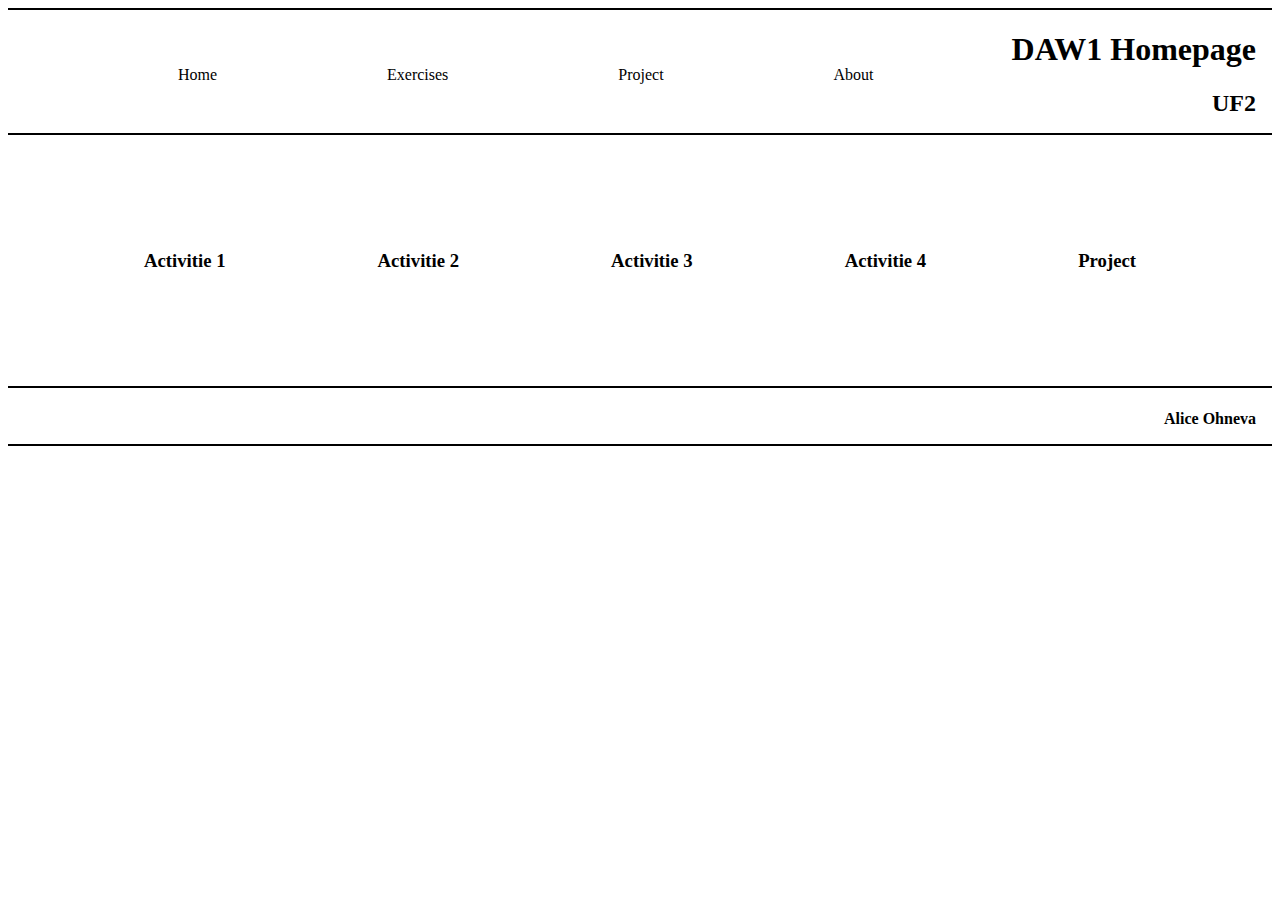
==== index.html @ fcf53ea7 "Created basic structure" ====
<!DOCTYPE html>
<html lang="en">

<head>
    <meta charset="UTF-8">
    <meta http-equiv="X-UA-Compatible" content="IE=edge">
    <meta name="viewport" content="width=device-width, initial-scale=1.0">
    <title>Presentation Page DAW</title>
    <link rel="stylesheet" href="style.css">
</head>

<body>
    <header>
        <div class="menu">
            <a href="index.html">Home</a>
            <a href="exercises.html">Exercises</a>
            <a href="#">Project</a>
            <a href="about.html">About</a>
        </div>
        <div class="logo">
            <h1>DAW1 Homepage</h1>
            <h2>UF2</h2>
        </div>
    </header>
    <main>
        <a href="#">
            <h3>Activitie 1</h3>
        </a>
        <a href="#">
            <h3>Activitie 2</h3>
        </a>
        <a href="#">
            <h3>Activitie 3</h3>
        </a>
        <a href="#">
            <h3>Activitie 4</h3>
        </a>
        <a href="#">
            <h3>Project</h3>
        </a>
    </main>
    <footer>
        <h4>Alice Ohneva</h4>
    </footer>
</body>

</html>
---- style.css ----
a {
    text-decoration: none;
    font-style: inherit;
    color: black;
}
header, footer {
    border-top: 2px solid black;
    border-bottom: 2px solid black;
}
.menu a {
    padding: 1rem;
}
.menu a {
    padding-top: 2rem;
}

.menu a:hover, .menu a:focus {
    background-color: gainsboro;
}
.menu {
    display: flex;
    justify-content: space-evenly;
    flex-grow: 1;
    gap: 2rem;
    margin: 1rem;
    margin-top: 1.5rem;
    margin-left: 3rem;
}
.logo h1 {
    text-align: right;
    margin-right: 1rem
}
.logo h2, footer h4 {
    text-align: right;
    margin-bottom: 1rem;
    margin-right: 1rem;
}
header {
    display: flex;
    justify-content: space-evenly;
}
main {
    display: flex;
    justify-content: space-evenly;
    gap: 1rem;
    margin: 1rem;
    margin-top: 5rem;
    margin-bottom: 5rem;
}
main a {
    padding: 1rem;
    text-align: center;
}
main a:hover, main a:focus {
    background-color: gainsboro;
}
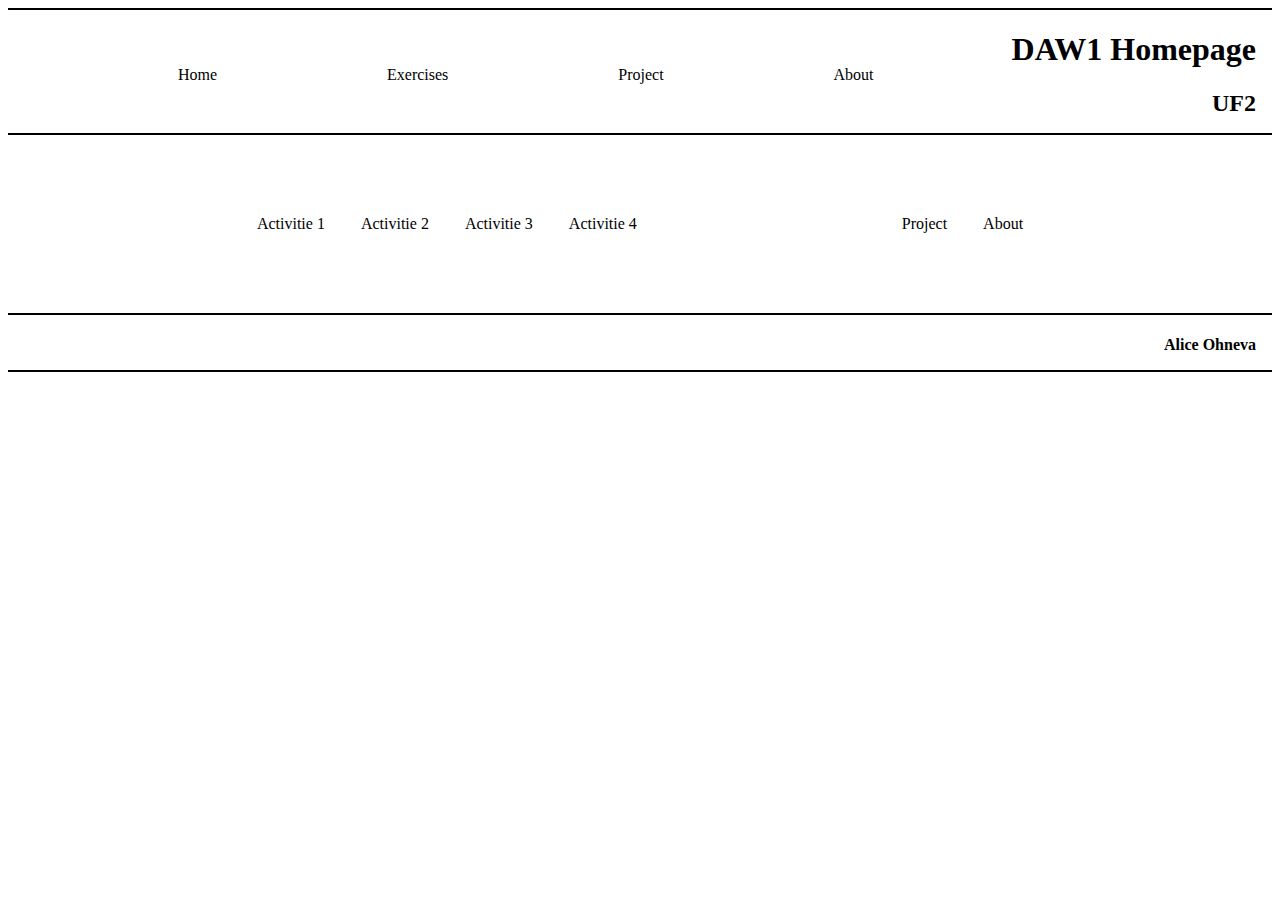
==== commit a41facf0: "Updated design" ====
--- a/index.html
+++ b/index.html
@@ -23,21 +23,26 @@
         </div>
     </header>
     <main>
-        <a href="#">
-            <h3>Activitie 1</h3>
-        </a>
-        <a href="#">
-            <h3>Activitie 2</h3>
-        </a>
-        <a href="#">
-            <h3>Activitie 3</h3>
-        </a>
-        <a href="#">
-            <h3>Activitie 4</h3>
-        </a>
-        <a href="#">
-            <h3>Project</h3>
-        </a>
+        <div class="activities">
+            <a href="#">
+                Activitie 1
+            </a>
+            <a href="#">
+                Activitie 2
+            </a>
+            <a href="#">
+                Activitie 3
+            </a>
+            <a href="#">
+                Activitie 4
+            </a>
+        </div>
+        <div class="proj">
+            <a href="#">
+                Project
+            </a>
+            <a href="about.html">About</a>
+        </div>
     </main>
     <footer>
         <h4>Alice Ohneva</h4>
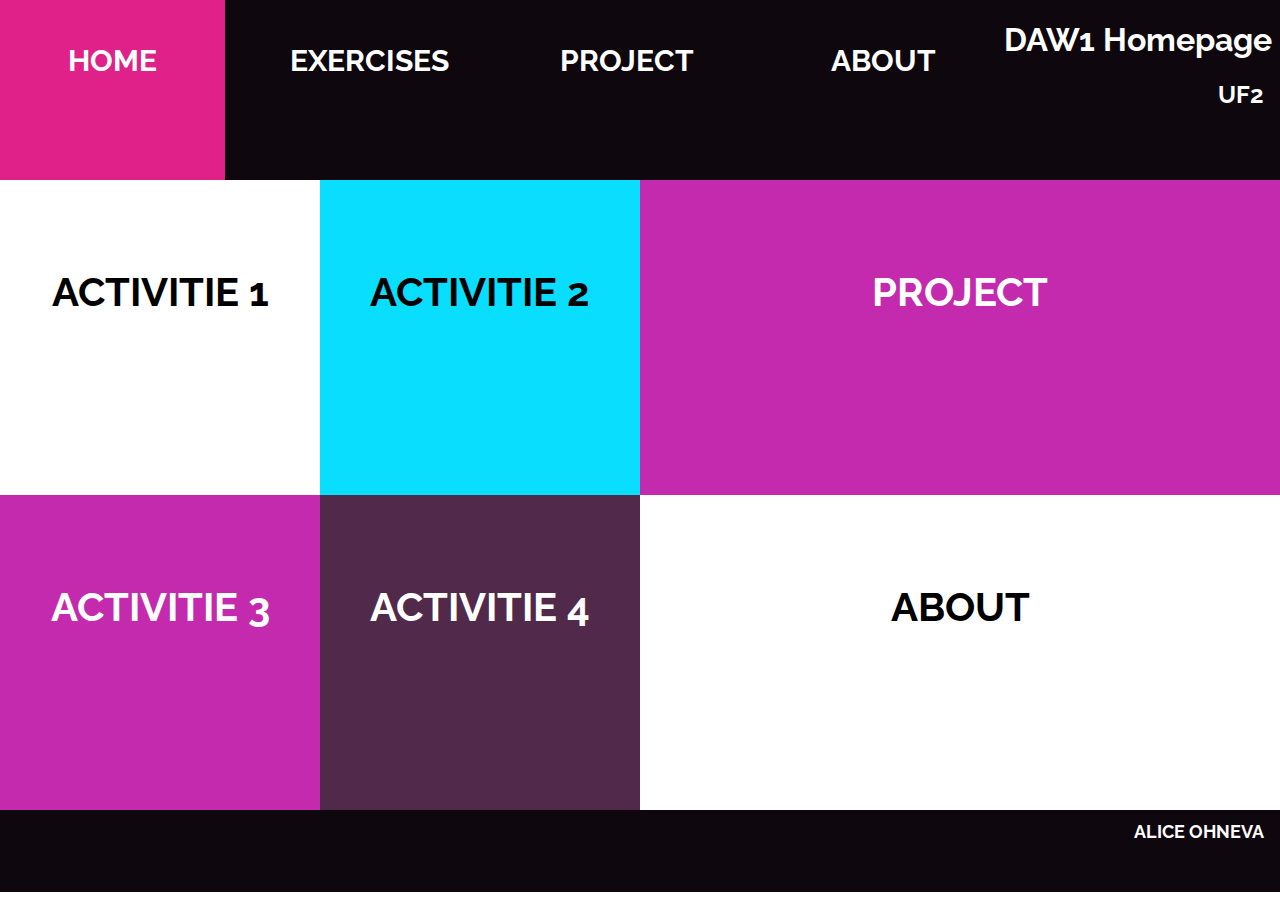
==== commit 059b86ee: "Added activitie 2 (images)" ====
--- a/index.html
+++ b/index.html
@@ -24,7 +24,7 @@
     </header>
     <main>
         <div class="activities">
-            <a href="#">
+            <a href="./Activitie1/index.html">
                 Activitie 1
             </a>
             <a href="#">
--- a/style.css
+++ b/style.css
@@ -1,34 +1,41 @@
+@import url('https://fonts.googleapis.com/css2?family=Raleway:wght@200&display=swap');
+body {
+    margin: 0;
+    font-family: 'Raleway', sans-serif;
+}
 a {
     text-decoration: none;
     font-style: inherit;
-    color: black;
+    color: #FFFF;
+    font-weight: bold;
 }
-header, footer {
-    border-top: 2px solid black;
-    border-bottom: 2px solid black;
+header {
+    height: 20vh;
 }
 .menu a {
-    padding: 1rem;
-}
-.menu a {
-    padding-top: 2rem;
+    padding-top: 2.7rem;
+    width: 100%;
+    text-align: center;
 }
 
 .menu a:hover, .menu a:focus {
-    background-color: gainsboro;
+    background-color: #e0218a;
 }
 .menu {
     display: flex;
     justify-content: space-evenly;
     flex-grow: 1;
     gap: 2rem;
-    margin: 1rem;
-    margin-top: 1.5rem;
-    margin-left: 3rem;
+    font-size: 30px;
+    text-transform: uppercase;
+}
+.logo {
+    margin-left: .5rem;
+    color: #FFFF;
 }
 .logo h1 {
     text-align: right;
-    margin-right: 1rem
+    margin-right: .5rem;
 }
 .logo h2, footer h4 {
     text-align: right;
@@ -40,17 +47,78 @@
     justify-content: space-evenly;
 }
 main {
+    height: 70vh;
+    display: flex;
+    justify-content: space-around;
+}
+main .activities {
     display: flex;
     justify-content: space-evenly;
-    gap: 1rem;
-    margin: 1rem;
-    margin-top: 5rem;
-    margin-bottom: 5rem;
+    flex-wrap: wrap;
+    width: 50%;
+    height: 100%;
 }
-main a {
-    padding: 1rem;
+.activities a {
+    flex: 40%;
+    font-size: 40px;
+    font-weight: bold;
+}
+.proj {
+    display: flex;
+    justify-content: space-evenly;
+    flex-wrap: wrap;
+    width: 50%;
+}
+.proj a {
+    flex: 60%;
+    font-size: 40px;
+    font-weight: bold;
+}
+main div a {
+    padding-top: 5.5rem;
     text-align: center;
+    text-transform: uppercase;
+    font-size: 20px;
+    font-weight: normal;
 }
-main a:hover, main a:focus {
+main div a:hover, main a:focus {
     background-color: gainsboro;
-}+}
+footer {
+    height: 11.5vh;
+    margin-top: -5vh;
+}
+footer h4 {
+    text-transform: uppercase;
+    font-size: large;
+    color: #FFFF;
+    padding-top: 2rem;
+}
+/*colours main*/
+.activities :nth-child(4) {
+    background-color: #51294B;
+    color: #FFFF;
+}
+.activities :nth-child(2) {
+    background-color: #0adeff;
+    color: black;
+}
+.activities :nth-child(3), .proj :first-child {
+    background-color: #c42aad;
+    color: #FFFF;
+}
+.activities :first-child, .proj :nth-child(2) {
+    background-color: #FFFF;
+    color: black;
+}
+.activities *:hover, .activities *:focus, .proj *:hover, .proj *:focus {
+    background-color: #e0218a;
+    color: #FFFF;
+}
+h3 {
+    background-color: transparent;
+}
+/*colours head*/
+header, footer{
+    background-color: #0e070d;
+}
